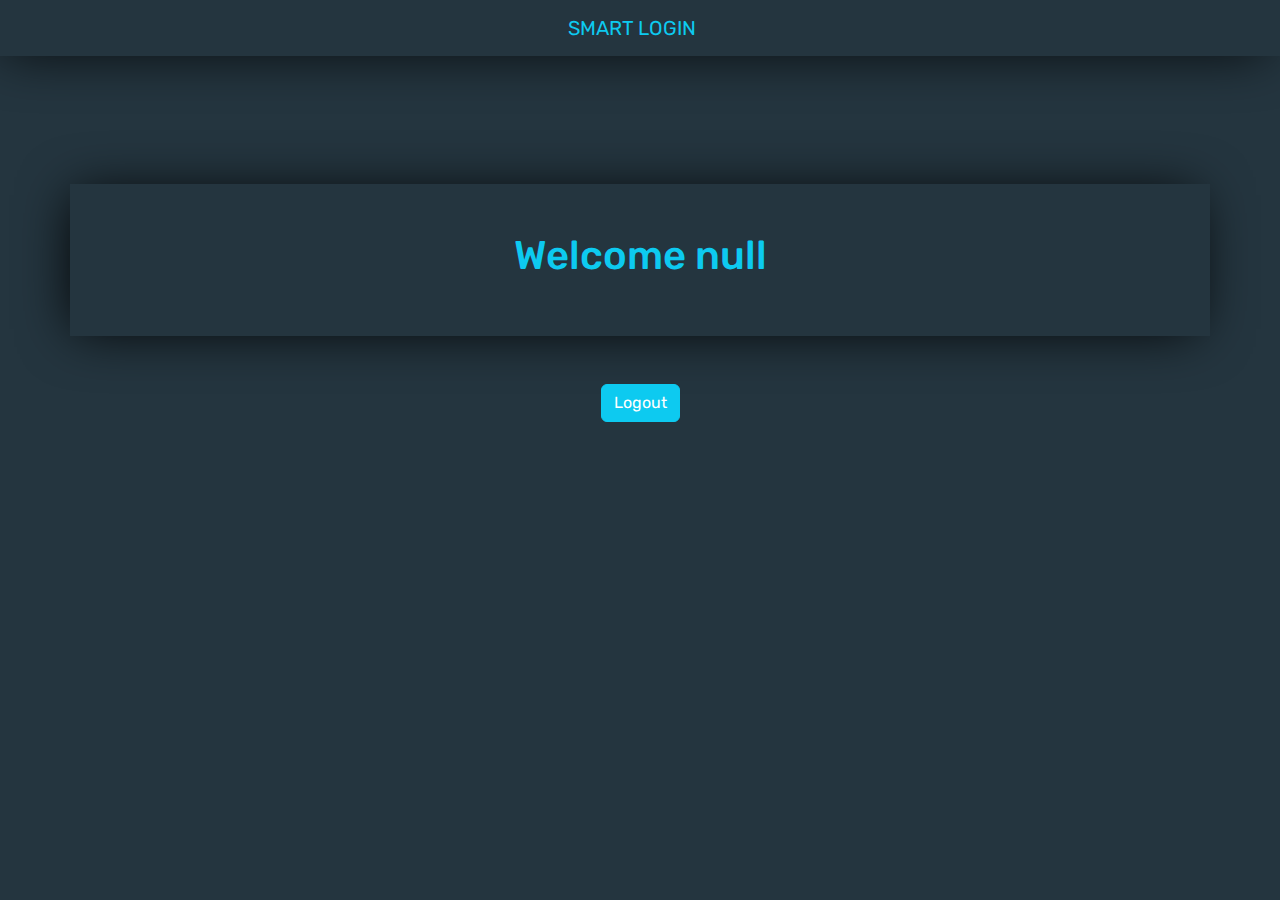
==== welcome.html @ fb4e7d8c "login project" ====
<!DOCTYPE html>
<html lang="en">

<head>
  <meta charset="UTF-8">
  <meta name="viewport" content="width=device-width, initial-scale=1.0">
  <title>Login</title>
  <link href="https://fonts.googleapis.com/css2?family=Rubik:wght@300&display=swap" rel="stylesheet">
  <link rel="stylesheet" type="text/css" href="./css/bootstrap.min.css">
  <link rel="stylesheet" type="text/css" href="./css/all.min.css">
  <link rel="stylesheet" href="./css/style.css">
</head>

<body onload="displayWelcomeUser()">

  <nav class="navbar navbar-expand-lg d-flex justify-content-center align-items-center">

      <a class="navbar-brand text-info" href="./login.html">SMART LOGIN</a>
   
  </nav>
  <div id="welcome" class="container my-5 text-center h-100 d-flex align-items-center justify-content-center">
    <div class="group m-auto w-75 p-5" >
      <h1 id="userNameWelcome" class="text-info"></h1>
    </div>
  </div>

  <div class="m-auto d-flex justify-content-center align-items-center" id="navbarSupportedContent">
    <a class=" btn btn-info text-white text-center " onclick="logout()" href="index.html">Logout</a>
  </div>

  <script src="./js/bootstrap.bundle.min.js"> </script>
  <script src="./js/index.js"></script>
</body>





</html>
---- css/style.css ----
*{
    padding: 0;
    margin: 0;
}

body{
    background-color: #24353f;
    font-family: 'Rubik', sans-serif;
}


.login{
    /* margin-bottom: 60px; */
}

h1 {
    color: #17a2b8;
    font-size: 2.5rem;
}

.container{

    box-shadow: -5px 2px 54px -9px rgba(0, 0, 0, 1);
}

.navbar {
    background-color: #24353f !important;
    box-shadow: -5px 2px 54px -9px rgba(0, 0, 0, 1);
  
}


input {
    background-color: transparent !important;
    color: #fff;
    border: 1px solid #ced4da;
    border-radius: 0.25rem;
}

#welcome{
    margin-top: 8rem!important;
}
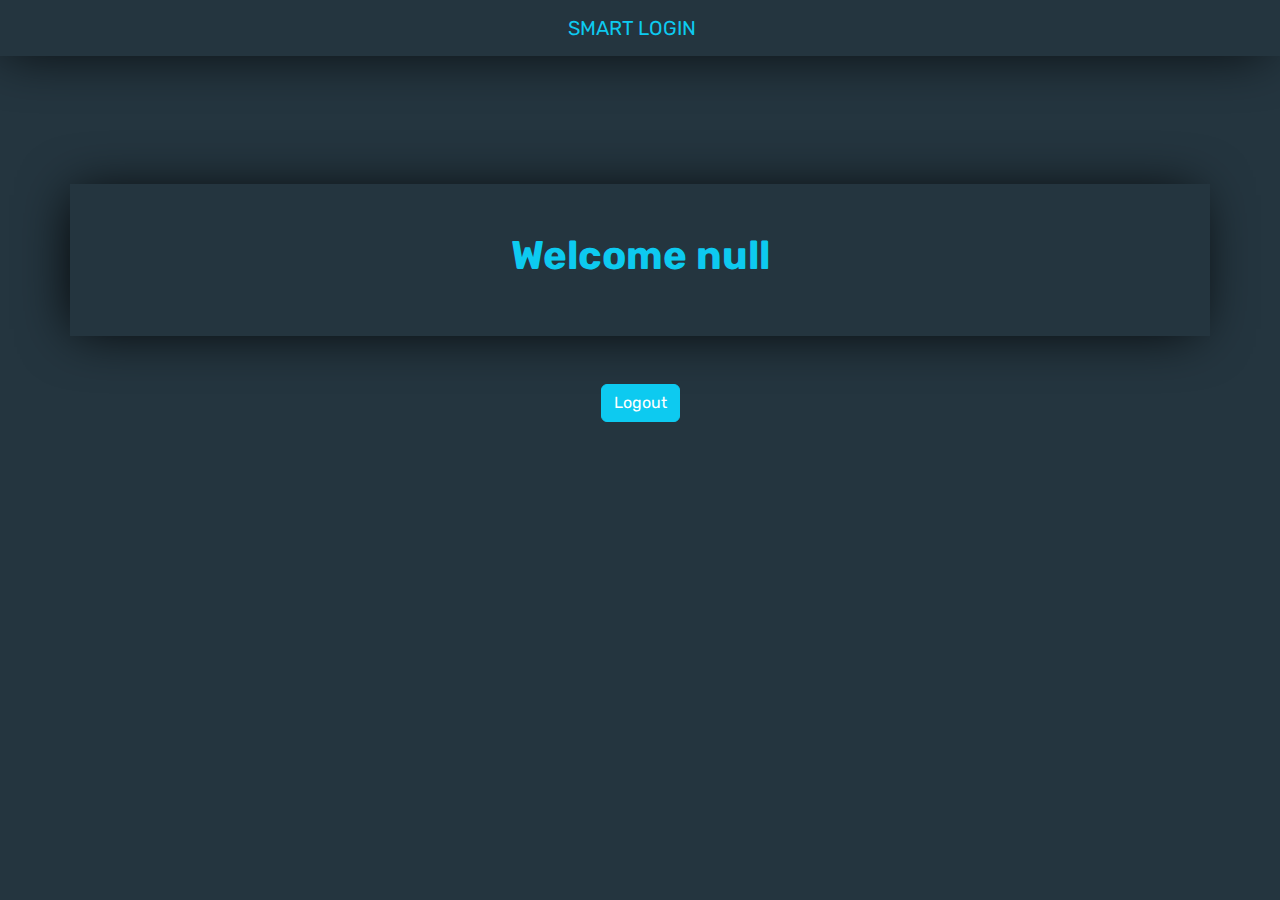
==== commit 233f7476: "add fuctionalitiy" ====
--- a/welcome.html
+++ b/welcome.html
@@ -15,17 +15,17 @@
 
   <nav class="navbar navbar-expand-lg d-flex justify-content-center align-items-center">
 
-      <a class="navbar-brand text-info" href="./login.html">SMART LOGIN</a>
+      <a class="navbar-brand text-info" href="./index.html">SMART LOGIN</a>
    
   </nav>
   <div id="welcome" class="container my-5 text-center h-100 d-flex align-items-center justify-content-center">
     <div class="group m-auto w-75 p-5" >
-      <h1 id="userNameWelcome" class="text-info"></h1>
+      <h1 id="userNameWelcome" class="text-info fw-bold"></h1>
     </div>
   </div>
 
   <div class="m-auto d-flex justify-content-center align-items-center" id="navbarSupportedContent">
-    <a class=" btn btn-info text-white text-center " onclick="logout()" href="index.html">Logout</a>
+    <a class=" btn btn-info text-white text-center" onclick="logout()">Logout</a>
   </div>
 
   <script src="./js/bootstrap.bundle.min.js"> </script>
